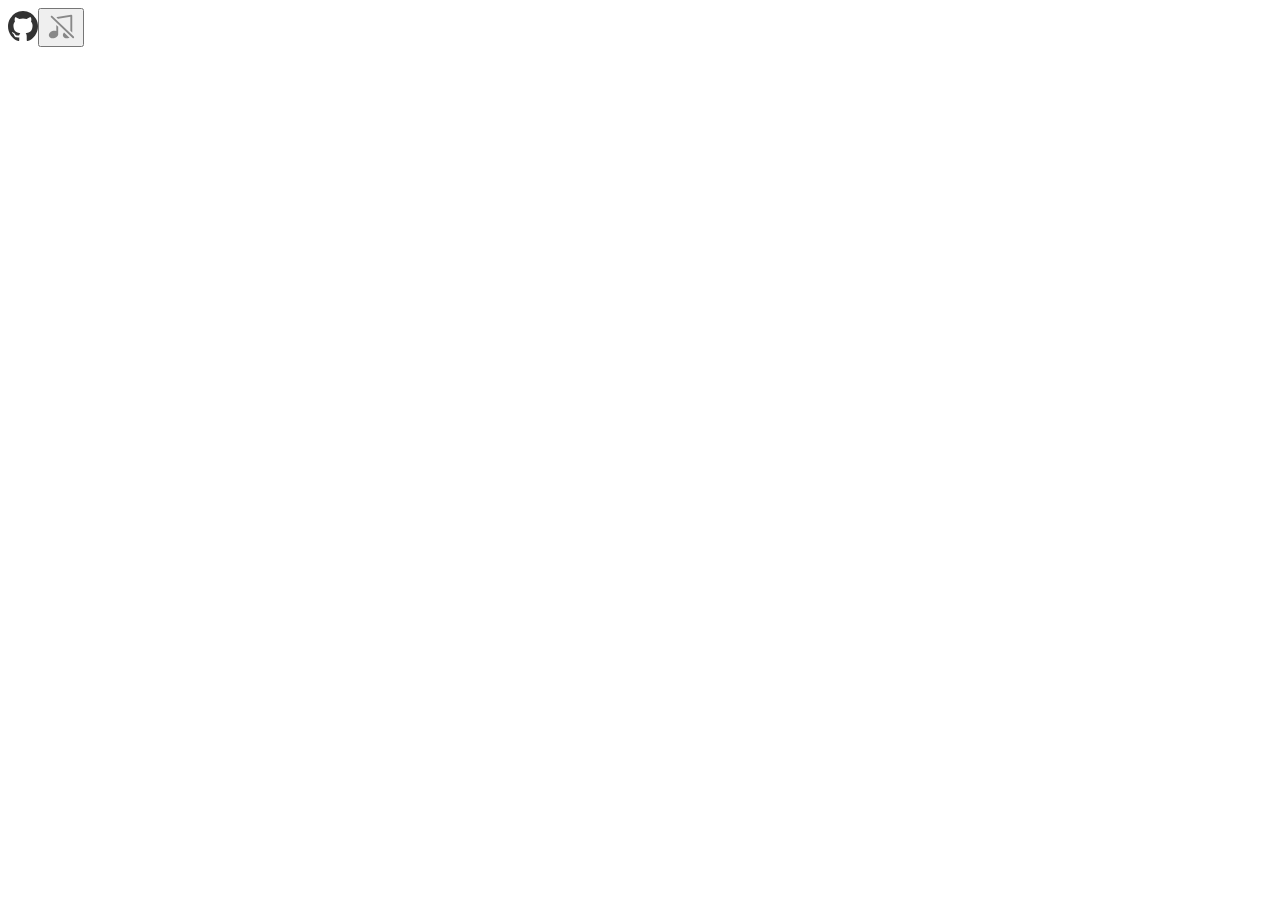
==== index.html @ 226cc61d "Deploying to gh-pages from @ wanghao221/ji@fb491f6def59c3f1aaf3e9a882f8a7b4a03eb29c 🚀" ====
<!DOCTYPE html><html><head><meta charSet="utf-8"/><meta name="viewport" content="width=device-width"/><meta name="next-head-count" content="2"/><link rel="preload" href="/ji/_next/static/css/54d92bab50ef0100.css" as="style"/><link rel="stylesheet" href="/ji/_next/static/css/54d92bab50ef0100.css" data-n-g=""/><link rel="preload" href="/ji/_next/static/css/957d7fef86446e7e.css" as="style"/><link rel="stylesheet" href="/ji/_next/static/css/957d7fef86446e7e.css" data-n-p=""/><noscript data-n-css=""></noscript><script defer="" nomodule="" src="/ji/_next/static/chunks/polyfills-c67a75d1b6f99dc8.js"></script><script src="/ji/_next/static/chunks/webpack-100f749fd4433c70.js" defer=""></script><script src="/ji/_next/static/chunks/framework-fe99aa755573eedd.js" defer=""></script><script src="/ji/_next/static/chunks/main-d79f5758d57996a1.js" defer=""></script><script src="/ji/_next/static/chunks/pages/_app-fcb935ebbac35914.js" defer=""></script><script src="/ji/_next/static/chunks/pages/index-723a85649dab27be.js" defer=""></script><script src="/ji/_next/static/fEpMQvSRJdPLFjgsf0rMe/_buildManifest.js" defer=""></script><script src="/ji/_next/static/fEpMQvSRJdPLFjgsf0rMe/_ssgManifest.js" defer=""></script></head><body><div id="__next"><div class="Home_options__Lxd7W"><a href="https://github.com/wanghao221/ji"><svg width="30px" height="30px" viewBox="0 0 1024 1024" version="1.1" xmlns="http://www.w3.org/2000/svg"><path fill="#333333" d="M1023.560892 524.587752c0 114.331752-32.549236 217.148443-97.647709 308.450075-65.047295 91.301632-149.132822 154.455339-252.205404 189.512299-11.975662 2.303012-20.778286 0.716493-26.305515-4.759558a27.584966 27.584966 0 0 1-8.342021-20.471218V853.150798c0-44.166653-11.566238-76.511177-34.647536-96.982394a446.272549 446.272549 0 0 0 68.32269-12.282731c20.16415-5.476051 41.044792-14.329852 62.590748-26.612583a187.311643 187.311643 0 0 0 53.992837-45.446104c14.432209-18.014672 26.203159-41.914819 35.312851-71.751618 9.109692-29.8368 13.664538-64.074912 13.664538-102.765514 0-55.118754-17.554069-102.049021-52.61103-140.739623 16.376974-41.454216 14.636921-87.872703-5.373695-139.357815-12.436265-4.094244-30.399759-1.535341-53.941659 7.523172a355.17563 355.17563 0 0 0-61.311297 30.041513l-25.333132 16.376974a462.137743 462.137743 0 0 0-127.945112-17.707604 462.137743 462.137743 0 0 0-127.945111 17.758782 589.571074 589.571074 0 0 0-28.301459-18.424096c-11.77095-7.31846-30.34858-16.069906-55.681713-26.305515-25.281954-10.235609-44.422543-13.306292-57.31941-9.212048-19.498835 51.433935-21.085354 97.852421-4.606024 139.306637-35.108139 38.690602-52.713386 85.620869-52.713386 140.739623 0 38.690602 4.606024 72.826357 13.715716 102.458445 9.109692 29.58091 20.778286 53.481057 34.954605 71.700441a180.658498 180.658498 0 0 0 53.634591 45.753172c21.545957 12.282731 42.477777 21.18771 62.641926 26.612583 20.215328 5.527229 42.989557 9.621472 68.32269 12.333909-17.758781 16.376974-28.659705 39.867697-32.651593 70.369811a129.941055 129.941055 0 0 1-29.990334 10.235609 184.087426 184.087426 0 0 1-37.974109 3.428929c-14.688099 0-29.171485-4.913092-43.654872-14.688099-14.432209-9.826185-26.766117-24.053681-37.001726-42.682489a109.162769 109.162769 0 0 0-32.293346-35.517563c-13.101579-9.109692-24.104859-14.585743-33.009839-16.376974l-13.306292-2.047122c-9.314404 0-15.762838 1.023561-19.345301 3.070683-3.582463 2.047122-4.606024 4.606024-3.326572 7.83024a37.769397 37.769397 0 0 0 5.987831 9.570295 49.182101 49.182101 0 0 0 8.700267 8.188487l4.606024 3.377751c9.826185 4.606024 19.447657 13.255114 29.017952 25.998447 9.570294 12.743333 16.581686 24.360749 20.982998 34.80107l6.653146 15.71166c5.783119 17.298179 15.558126 31.320963 29.376197 42.017174 13.766894 10.747389 28.659705 17.554069 44.627255 20.471218 15.96755 2.968327 31.423319 4.606024 46.316131 4.810736 14.841633 0.204712 27.22672-0.562958 37.001726-2.405368l15.302235-2.712436c0 17.298179 0.102356 37.564685 0.358247 60.799517l0.307068 36.848192c0 8.188487-2.86597 15.046345-8.700268 20.471218-5.731941 5.527229-14.636921 7.113748-26.612583 4.810736-103.072582-35.056961-187.158109-98.261846-252.205404-189.512299C32.549236 741.736195 0 638.919504 0 524.587752c0-95.191163 22.876586-182.910331 68.629758-263.31104a516.028224 516.028224 0 0 1 186.288082-190.894106A491.309228 491.309228 0 0 1 511.780446 0.012795a491.309228 491.309228 0 0 1 256.913784 70.369811 516.028224 516.028224 0 0 1 186.236905 190.894106C1000.684306 341.626242 1023.560892 429.447767 1023.560892 524.587752z"></path></svg></a><button class="Home_bgm__ro3pg"><svg width="30px" height="30" viewBox="0 0 1024 1024" version="1.1" xmlns="http://www.w3.org/2000/svg"><path fill="#888" d="M616.576 730.976c-5.056 5.216-10.08 10.432-14.304 16.16-24.096 32.512-31.68 70.24-20.864 103.648 15.648 48.288 66.656 79.456 129.92 79.456 21.248 0 42.752-3.456 63.904-10.304 9.632-3.136 18.784-6.816 27.424-11.008L616.576 730.976zM416 273.408l0-8.96 416-69.312 0 476.192 64 61.216L896 160c0-1.056-0.512-1.984-0.608-3.008-0.032-1.664 0.448-3.232 0.16-4.896-2.88-17.44-19.424-29.408-36.8-26.304l-480 80C370.24 207.2 363.2 211.936 358.4 218.336L416 273.408zM352 477.92l0 207.68c-20.128-9.376-43.648-14.784-69.408-14.784-21.28 0-42.816 3.456-63.968 10.336-39.584 12.8-73.568 36.224-95.584 65.984-24.096 32.512-31.68 70.24-20.864 103.648 15.648 48.288 66.656 79.456 129.92 79.456 21.248 0 42.752-3.456 63.904-10.304 58.656-19.04 100.32-59.2 115.04-103.808C413.92 811.328 416 806.016 416 800l0-5.216c1.056-8.512 1.056-17.024 0-25.6l0-230.048L352 477.92zM928 928c-7.968 0-15.904-2.944-22.112-8.864l-736-704C157.12 202.912 156.672 182.656 168.864 169.888c12.192-12.736 32.48-13.216 45.248-0.992l736 704c12.736 12.224 13.216 32.48 0.992 45.248C944.832 924.672 936.448 928 928 928z"></path></svg></button></div><div class="Home_container__bCOhY"><div class="Home_stage__80p1Q"></div></div></div><script id="__NEXT_DATA__" type="application/json">{"props":{"pageProps":{},"__N_SSG":true},"page":"/","query":{},"buildId":"fEpMQvSRJdPLFjgsf0rMe","assetPrefix":"/ji","isFallback":false,"gsp":true,"scriptLoader":[]}</script></body></html>
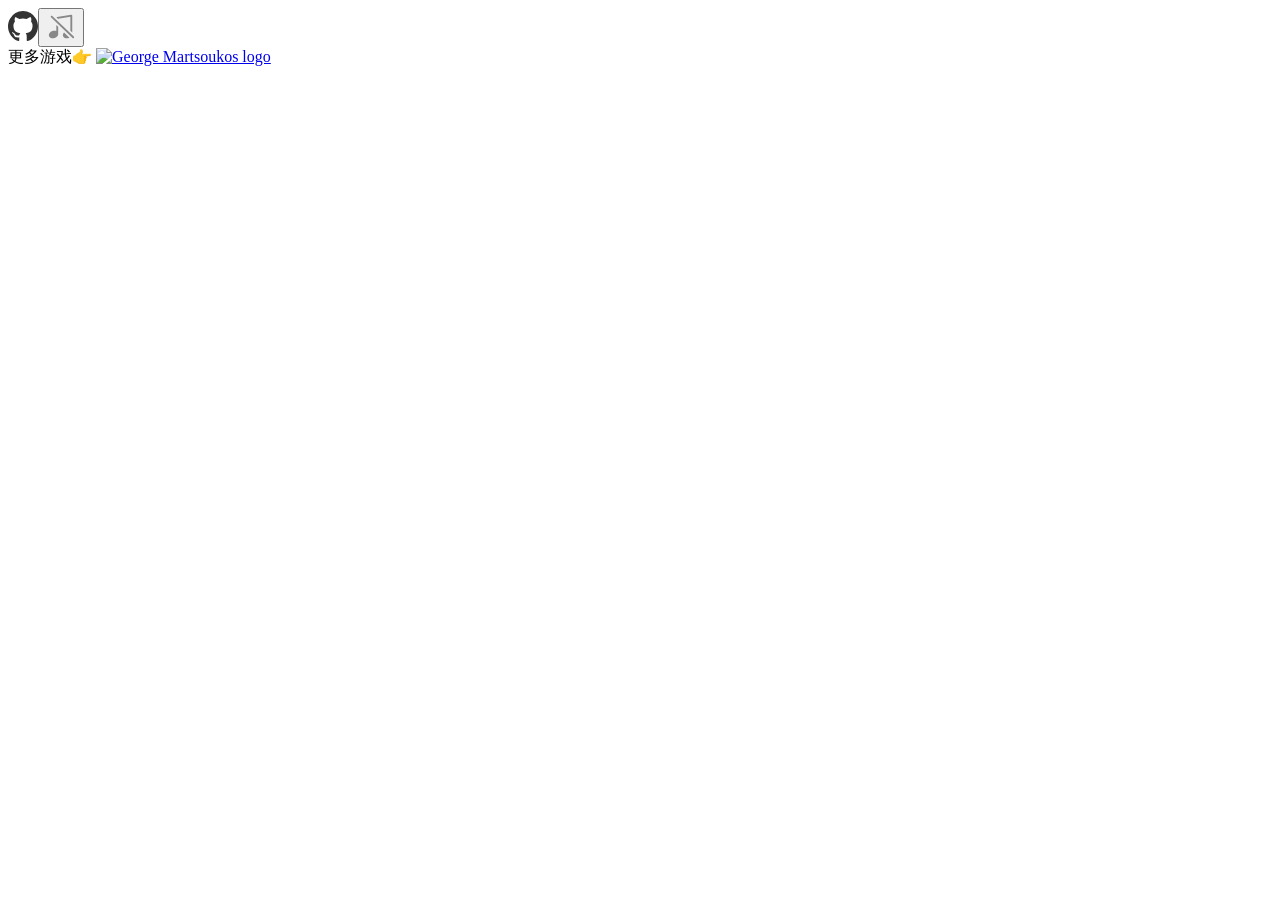
==== commit 0fb9cdbf: "Update index.html" ====
--- a/index.html
+++ b/index.html
@@ -1 +1,55 @@
-<!DOCTYPE html><html><head><meta charSet="utf-8"/><meta name="viewport" content="width=device-width"/><meta name="next-head-count" content="2"/><link rel="preload" href="/ji/_next/static/css/54d92bab50ef0100.css" as="style"/><link rel="stylesheet" href="/ji/_next/static/css/54d92bab50ef0100.css" data-n-g=""/><link rel="preload" href="/ji/_next/static/css/957d7fef86446e7e.css" as="style"/><link rel="stylesheet" href="/ji/_next/static/css/957d7fef86446e7e.css" data-n-p=""/><noscript data-n-css=""></noscript><script defer="" nomodule="" src="/ji/_next/static/chunks/polyfills-c67a75d1b6f99dc8.js"></script><script src="/ji/_next/static/chunks/webpack-100f749fd4433c70.js" defer=""></script><script src="/ji/_next/static/chunks/framework-fe99aa755573eedd.js" defer=""></script><script src="/ji/_next/static/chunks/main-d79f5758d57996a1.js" defer=""></script><script src="/ji/_next/static/chunks/pages/_app-fcb935ebbac35914.js" defer=""></script><script src="/ji/_next/static/chunks/pages/index-723a85649dab27be.js" defer=""></script><script src="/ji/_next/static/fEpMQvSRJdPLFjgsf0rMe/_buildManifest.js" defer=""></script><script src="/ji/_next/static/fEpMQvSRJdPLFjgsf0rMe/_ssgManifest.js" defer=""></script></head><body><div id="__next"><div class="Home_options__Lxd7W"><a href="https://github.com/wanghao221/ji"><svg width="30px" height="30px" viewBox="0 0 1024 1024" version="1.1" xmlns="http://www.w3.org/2000/svg"><path fill="#333333" d="M1023.560892 524.587752c0 114.331752-32.549236 217.148443-97.647709 308.450075-65.047295 91.301632-149.132822 154.455339-252.205404 189.512299-11.975662 2.303012-20.778286 0.716493-26.305515-4.759558a27.584966 27.584966 0 0 1-8.342021-20.471218V853.150798c0-44.166653-11.566238-76.511177-34.647536-96.982394a446.272549 446.272549 0 0 0 68.32269-12.282731c20.16415-5.476051 41.044792-14.329852 62.590748-26.612583a187.311643 187.311643 0 0 0 53.992837-45.446104c14.432209-18.014672 26.203159-41.914819 35.312851-71.751618 9.109692-29.8368 13.664538-64.074912 13.664538-102.765514 0-55.118754-17.554069-102.049021-52.61103-140.739623 16.376974-41.454216 14.636921-87.872703-5.373695-139.357815-12.436265-4.094244-30.399759-1.535341-53.941659 7.523172a355.17563 355.17563 0 0 0-61.311297 30.041513l-25.333132 16.376974a462.137743 462.137743 0 0 0-127.945112-17.707604 462.137743 462.137743 0 0 0-127.945111 17.758782 589.571074 589.571074 0 0 0-28.301459-18.424096c-11.77095-7.31846-30.34858-16.069906-55.681713-26.305515-25.281954-10.235609-44.422543-13.306292-57.31941-9.212048-19.498835 51.433935-21.085354 97.852421-4.606024 139.306637-35.108139 38.690602-52.713386 85.620869-52.713386 140.739623 0 38.690602 4.606024 72.826357 13.715716 102.458445 9.109692 29.58091 20.778286 53.481057 34.954605 71.700441a180.658498 180.658498 0 0 0 53.634591 45.753172c21.545957 12.282731 42.477777 21.18771 62.641926 26.612583 20.215328 5.527229 42.989557 9.621472 68.32269 12.333909-17.758781 16.376974-28.659705 39.867697-32.651593 70.369811a129.941055 129.941055 0 0 1-29.990334 10.235609 184.087426 184.087426 0 0 1-37.974109 3.428929c-14.688099 0-29.171485-4.913092-43.654872-14.688099-14.432209-9.826185-26.766117-24.053681-37.001726-42.682489a109.162769 109.162769 0 0 0-32.293346-35.517563c-13.101579-9.109692-24.104859-14.585743-33.009839-16.376974l-13.306292-2.047122c-9.314404 0-15.762838 1.023561-19.345301 3.070683-3.582463 2.047122-4.606024 4.606024-3.326572 7.83024a37.769397 37.769397 0 0 0 5.987831 9.570295 49.182101 49.182101 0 0 0 8.700267 8.188487l4.606024 3.377751c9.826185 4.606024 19.447657 13.255114 29.017952 25.998447 9.570294 12.743333 16.581686 24.360749 20.982998 34.80107l6.653146 15.71166c5.783119 17.298179 15.558126 31.320963 29.376197 42.017174 13.766894 10.747389 28.659705 17.554069 44.627255 20.471218 15.96755 2.968327 31.423319 4.606024 46.316131 4.810736 14.841633 0.204712 27.22672-0.562958 37.001726-2.405368l15.302235-2.712436c0 17.298179 0.102356 37.564685 0.358247 60.799517l0.307068 36.848192c0 8.188487-2.86597 15.046345-8.700268 20.471218-5.731941 5.527229-14.636921 7.113748-26.612583 4.810736-103.072582-35.056961-187.158109-98.261846-252.205404-189.512299C32.549236 741.736195 0 638.919504 0 524.587752c0-95.191163 22.876586-182.910331 68.629758-263.31104a516.028224 516.028224 0 0 1 186.288082-190.894106A491.309228 491.309228 0 0 1 511.780446 0.012795a491.309228 491.309228 0 0 1 256.913784 70.369811 516.028224 516.028224 0 0 1 186.236905 190.894106C1000.684306 341.626242 1023.560892 429.447767 1023.560892 524.587752z"></path></svg></a><button class="Home_bgm__ro3pg"><svg width="30px" height="30" viewBox="0 0 1024 1024" version="1.1" xmlns="http://www.w3.org/2000/svg"><path fill="#888" d="M616.576 730.976c-5.056 5.216-10.08 10.432-14.304 16.16-24.096 32.512-31.68 70.24-20.864 103.648 15.648 48.288 66.656 79.456 129.92 79.456 21.248 0 42.752-3.456 63.904-10.304 9.632-3.136 18.784-6.816 27.424-11.008L616.576 730.976zM416 273.408l0-8.96 416-69.312 0 476.192 64 61.216L896 160c0-1.056-0.512-1.984-0.608-3.008-0.032-1.664 0.448-3.232 0.16-4.896-2.88-17.44-19.424-29.408-36.8-26.304l-480 80C370.24 207.2 363.2 211.936 358.4 218.336L416 273.408zM352 477.92l0 207.68c-20.128-9.376-43.648-14.784-69.408-14.784-21.28 0-42.816 3.456-63.968 10.336-39.584 12.8-73.568 36.224-95.584 65.984-24.096 32.512-31.68 70.24-20.864 103.648 15.648 48.288 66.656 79.456 129.92 79.456 21.248 0 42.752-3.456 63.904-10.304 58.656-19.04 100.32-59.2 115.04-103.808C413.92 811.328 416 806.016 416 800l0-5.216c1.056-8.512 1.056-17.024 0-25.6l0-230.048L352 477.92zM928 928c-7.968 0-15.904-2.944-22.112-8.864l-736-704C157.12 202.912 156.672 182.656 168.864 169.888c12.192-12.736 32.48-13.216 45.248-0.992l736 704c12.736 12.224 13.216 32.48 0.992 45.248C944.832 924.672 936.448 928 928 928z"></path></svg></button></div><div class="Home_container__bCOhY"><div class="Home_stage__80p1Q"></div></div></div><script id="__NEXT_DATA__" type="application/json">{"props":{"pageProps":{},"__N_SSG":true},"page":"/","query":{},"buildId":"fEpMQvSRJdPLFjgsf0rMe","assetPrefix":"/ji","isFallback":false,"gsp":true,"scriptLoader":[]}</script></body></html>+<!DOCTYPE html>
+<html>
+	<head>
+		<meta charSet="utf-8" />
+		<meta name="viewport" content="width=device-width" />
+		<meta name="next-head-count" content="2" />
+		<link rel="preload" href="/ji/_next/static/css/3e6cb8565b0efcc1.css" as="style" />
+		<link rel="stylesheet" href="/ji/_next/static/css/3e6cb8565b0efcc1.css" data-n-g="" />
+		<link rel="preload" href="/ji/_next/static/css/957d7fef86446e7e.css" as="style" />
+		<link rel="stylesheet" href="/ji/_next/static/css/957d7fef86446e7e.css" data-n-p="" /><noscript data-n-css=""></noscript>
+		<script defer="" nomodule="" src="/ji/_next/static/chunks/polyfills-c67a75d1b6f99dc8.js"></script>
+		<script src="/ji/_next/static/chunks/webpack-100f749fd4433c70.js" defer=""></script>
+		<script src="/ji/_next/static/chunks/framework-fe99aa755573eedd.js" defer=""></script>
+		<script src="/ji/_next/static/chunks/main-d79f5758d57996a1.js" defer=""></script>
+		<script src="/ji/_next/static/chunks/pages/_app-fcb935ebbac35914.js" defer=""></script>
+		<script src="/ji/_next/static/chunks/pages/index-723a85649dab27be.js" defer=""></script>
+		<script src="/ji/_next/static/YUIPryjd1FZChhg0wNIYt/_buildManifest.js" defer=""></script>
+		<script src="/ji/_next/static/YUIPryjd1FZChhg0wNIYt/_ssgManifest.js" defer=""></script>
+	</head>
+	<body>
+		<div id="__next">
+			<div class="Home_options__Lxd7W"><a href="https://github.com/wanghao221/ji"><svg width="30px" height="30px" viewBox="0 0 1024 1024"
+					 version="1.1" xmlns="http://www.w3.org/2000/svg">
+						<path fill="#333333" d="M1023.560892 524.587752c0 114.331752-32.549236 217.148443-97.647709 308.450075-65.047295 91.301632-149.132822 154.455339-252.205404 189.512299-11.975662 2.303012-20.778286 0.716493-26.305515-4.759558a27.584966 27.584966 0 0 1-8.342021-20.471218V853.150798c0-44.166653-11.566238-76.511177-34.647536-96.982394a446.272549 446.272549 0 0 0 68.32269-12.282731c20.16415-5.476051 41.044792-14.329852 62.590748-26.612583a187.311643 187.311643 0 0 0 53.992837-45.446104c14.432209-18.014672 26.203159-41.914819 35.312851-71.751618 9.109692-29.8368 13.664538-64.074912 13.664538-102.765514 0-55.118754-17.554069-102.049021-52.61103-140.739623 16.376974-41.454216 14.636921-87.872703-5.373695-139.357815-12.436265-4.094244-30.399759-1.535341-53.941659 7.523172a355.17563 355.17563 0 0 0-61.311297 30.041513l-25.333132 16.376974a462.137743 462.137743 0 0 0-127.945112-17.707604 462.137743 462.137743 0 0 0-127.945111 17.758782 589.571074 589.571074 0 0 0-28.301459-18.424096c-11.77095-7.31846-30.34858-16.069906-55.681713-26.305515-25.281954-10.235609-44.422543-13.306292-57.31941-9.212048-19.498835 51.433935-21.085354 97.852421-4.606024 139.306637-35.108139 38.690602-52.713386 85.620869-52.713386 140.739623 0 38.690602 4.606024 72.826357 13.715716 102.458445 9.109692 29.58091 20.778286 53.481057 34.954605 71.700441a180.658498 180.658498 0 0 0 53.634591 45.753172c21.545957 12.282731 42.477777 21.18771 62.641926 26.612583 20.215328 5.527229 42.989557 9.621472 68.32269 12.333909-17.758781 16.376974-28.659705 39.867697-32.651593 70.369811a129.941055 129.941055 0 0 1-29.990334 10.235609 184.087426 184.087426 0 0 1-37.974109 3.428929c-14.688099 0-29.171485-4.913092-43.654872-14.688099-14.432209-9.826185-26.766117-24.053681-37.001726-42.682489a109.162769 109.162769 0 0 0-32.293346-35.517563c-13.101579-9.109692-24.104859-14.585743-33.009839-16.376974l-13.306292-2.047122c-9.314404 0-15.762838 1.023561-19.345301 3.070683-3.582463 2.047122-4.606024 4.606024-3.326572 7.83024a37.769397 37.769397 0 0 0 5.987831 9.570295 49.182101 49.182101 0 0 0 8.700267 8.188487l4.606024 3.377751c9.826185 4.606024 19.447657 13.255114 29.017952 25.998447 9.570294 12.743333 16.581686 24.360749 20.982998 34.80107l6.653146 15.71166c5.783119 17.298179 15.558126 31.320963 29.376197 42.017174 13.766894 10.747389 28.659705 17.554069 44.627255 20.471218 15.96755 2.968327 31.423319 4.606024 46.316131 4.810736 14.841633 0.204712 27.22672-0.562958 37.001726-2.405368l15.302235-2.712436c0 17.298179 0.102356 37.564685 0.358247 60.799517l0.307068 36.848192c0 8.188487-2.86597 15.046345-8.700268 20.471218-5.731941 5.527229-14.636921 7.113748-26.612583 4.810736-103.072582-35.056961-187.158109-98.261846-252.205404-189.512299C32.549236 741.736195 0 638.919504 0 524.587752c0-95.191163 22.876586-182.910331 68.629758-263.31104a516.028224 516.028224 0 0 1 186.288082-190.894106A491.309228 491.309228 0 0 1 511.780446 0.012795a491.309228 491.309228 0 0 1 256.913784 70.369811 516.028224 516.028224 0 0 1 186.236905 190.894106C1000.684306 341.626242 1023.560892 429.447767 1023.560892 524.587752z"></path>
+					</svg></a><button class="Home_bgm__ro3pg"><svg width="30px" height="30" viewBox="0 0 1024 1024" version="1.1"
+					 xmlns="http://www.w3.org/2000/svg">
+						<path fill="#888" d="M616.576 730.976c-5.056 5.216-10.08 10.432-14.304 16.16-24.096 32.512-31.68 70.24-20.864 103.648 15.648 48.288 66.656 79.456 129.92 79.456 21.248 0 42.752-3.456 63.904-10.304 9.632-3.136 18.784-6.816 27.424-11.008L616.576 730.976zM416 273.408l0-8.96 416-69.312 0 476.192 64 61.216L896 160c0-1.056-0.512-1.984-0.608-3.008-0.032-1.664 0.448-3.232 0.16-4.896-2.88-17.44-19.424-29.408-36.8-26.304l-480 80C370.24 207.2 363.2 211.936 358.4 218.336L416 273.408zM352 477.92l0 207.68c-20.128-9.376-43.648-14.784-69.408-14.784-21.28 0-42.816 3.456-63.968 10.336-39.584 12.8-73.568 36.224-95.584 65.984-24.096 32.512-31.68 70.24-20.864 103.648 15.648 48.288 66.656 79.456 129.92 79.456 21.248 0 42.752-3.456 63.904-10.304 58.656-19.04 100.32-59.2 115.04-103.808C413.92 811.328 416 806.016 416 800l0-5.216c1.056-8.512 1.056-17.024 0-25.6l0-230.048L352 477.92zM928 928c-7.968 0-15.904-2.944-22.112-8.864l-736-704C157.12 202.912 156.672 182.656 168.864 169.888c12.192-12.736 32.48-13.216 45.248-0.992l736 704c12.736 12.224 13.216 32.48 0.992 45.248C944.832 924.672 936.448 928 928 928z"></path>
+					</svg></button></div>
+			<div class="Home_container__bCOhY">
+				<div class="Home_stage__80p1Q"></div>
+			</div>
+		</div>
+		<footer class="page-footer">
+		  <span>更多游戏👉</span>
+		  <a href="https://haiyong.site/moyu" target="_blank">
+			<img class="touxiang"  src="https://haiyong.site/img/favicon.png" alt="George Martsoukos logo">
+		  </a>
+		</footer>
+		<script id="__NEXT_DATA__" type="application/json">
+			{
+				"props": {
+					"pageProps": {},
+					"__N_SSG": true
+				},
+				"page": "/",
+				"query": {},
+				"buildId": "YUIPryjd1FZChhg0wNIYt",
+				"assetPrefix": "/ji",
+				"isFallback": false,
+				"gsp": true,
+				"scriptLoader": []
+			}
+		</script>
+	</body>
+</html>
